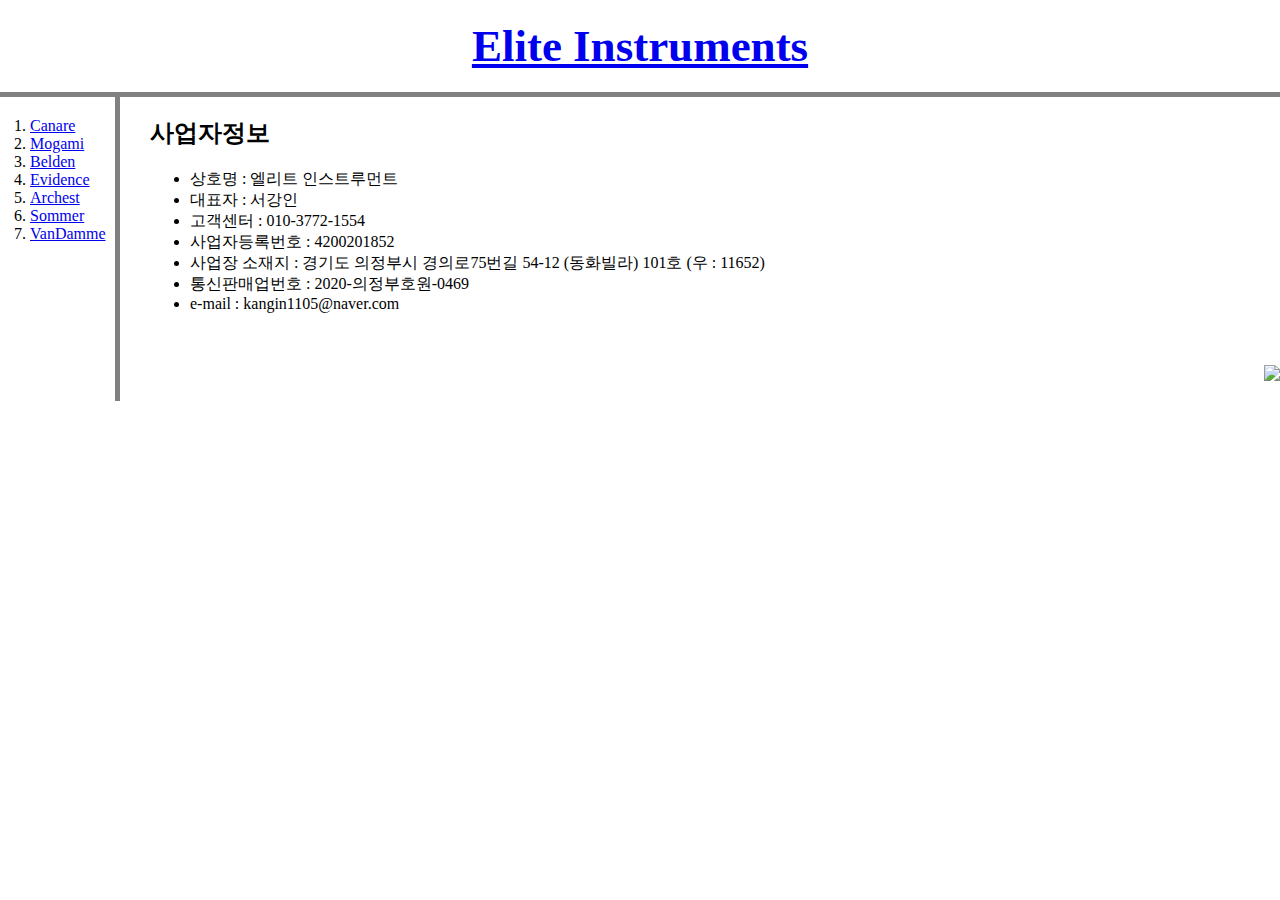
==== index.html @ 7cdfb3c1 "Add files via upload" ====
<!DOCTYPE html>
<html lang="en" dir="ltr">
  <head>
    <meta charset="utf-8">
    <title></title>
    <link rel="stylesheet" href="style.css">
  </head>
  <body>
    <h1><a href="index.html">Elite Instruments</a></h1>
<div id="grid">
    <ol>
      <li><a href="canare.html">Canare</a></li>
      <li><a href="mogami.html">Mogami</a></li>
      <li><a href="belden.html">Belden</a></li>
      <li><a href="Evidence.html">Evidence</a></li>
      <li><a href="Archest.html">Archest</a></li>
      <li><a href="Sommer.html">Sommer</a></li>
      <li><a href="VanDamme.html">VanDamme</a></li>
    </ol>
     <div id="grid1">

      <h2>사업자정보</h2>
      <p>
        <ul>
          <li>상호명	: 엘리트 인스트루먼트</li>
          <li>대표자	: 서강인</li>
          <li>고객센터	: 010-3772-1554</li>
          <li>사업자등록번호	: 4200201852</li>
          <li>사업장 소재지	: 경기도 의정부시 경의로75번길 54-12 (동화빌라) 101호 (우 : 11652)</li>
          <li>통신판매업번호	: 2020-의정부호원-0469</li>
          <li>e-mail	: kangin1105@naver.com</li>
        </ul>
        <br><br>
        <div style="text-align : right;">
        <img src="/Users/abcdef/Desktop/Atom HTML/WEB1/KakaoTalk_Photo_2021-01-19-12-48-02.jpeg"
        width="270px"
        >
        </div>
      </p>
    </div>
</div>
  </body>
</html>
---- style.css ----
body{
  margin: 0;
}
  h1{
    font-size: 45px;
    text-align: center;
    border-bottom : 5px solid gray;
    margin: 0;
    padding: 20px;
    }
  #grid ol{
    border-right: 5px solid gray;
    width: 60px;
    margin: 0;
    padding: 20px;
    padding-left: 30px;
    padding-right: 25px;
  }
  #grid{
    display: grid;
    grid-template-columns: 150px 1fr;
  }
  #grid1{
    font-style:normal;
  }


@media(max-width:500px) {
    #grid{
      display: block;
      grid-template-columns: 150px 1fr;
    }
    #grid ol{
      border-right: none;
      }
      h1{
      border-bottom : none;
    }
    #grid1{
      padding-left: 20px;
    }
  }
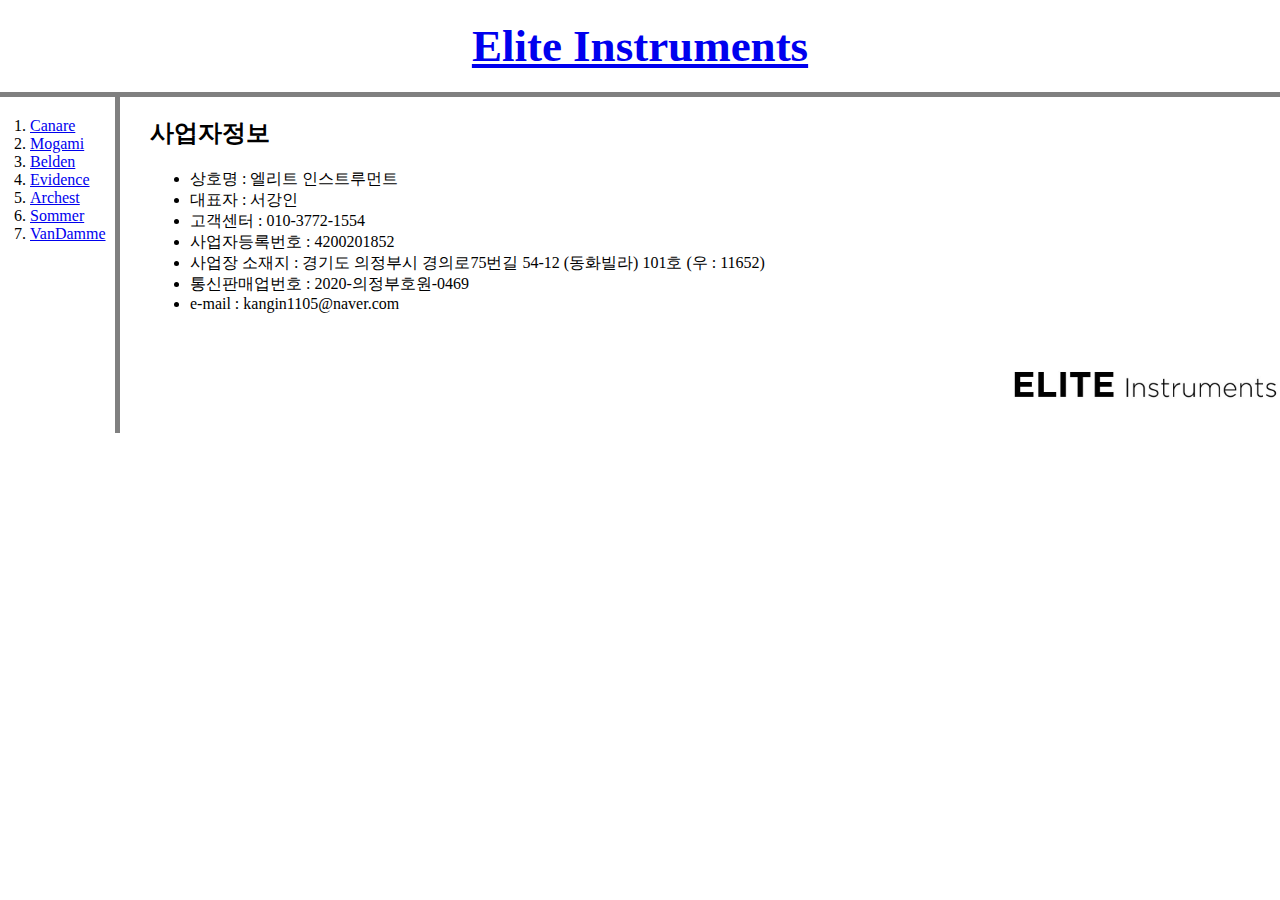
==== commit b3b2f6e2: "Update index.html" ====
--- a/index.html
+++ b/index.html
@@ -12,10 +12,10 @@
       <li><a href="canare.html">Canare</a></li>
       <li><a href="mogami.html">Mogami</a></li>
       <li><a href="belden.html">Belden</a></li>
-      <li><a href="Evidence.html">Evidence</a></li>
-      <li><a href="Archest.html">Archest</a></li>
-      <li><a href="Sommer.html">Sommer</a></li>
-      <li><a href="VanDamme.html">VanDamme</a></li>
+      <li><a href="evidence.html">Evidence</a></li>
+      <li><a href="archest.html">Archest</a></li>
+      <li><a href="sommer.html">Sommer</a></li>
+      <li><a href="vandamme.html">VanDamme</a></li>
     </ol>
      <div id="grid1">
 
@@ -32,7 +32,7 @@
         </ul>
         <br><br>
         <div style="text-align : right;">
-        <img src="/Users/abcdef/Desktop/Atom HTML/WEB1/KakaoTalk_Photo_2021-01-19-12-48-02.jpeg"
+        <img src="KakaoTalk_Photo_2021-01-19-12-48-02.jpeg"
         width="270px"
         >
         </div>
